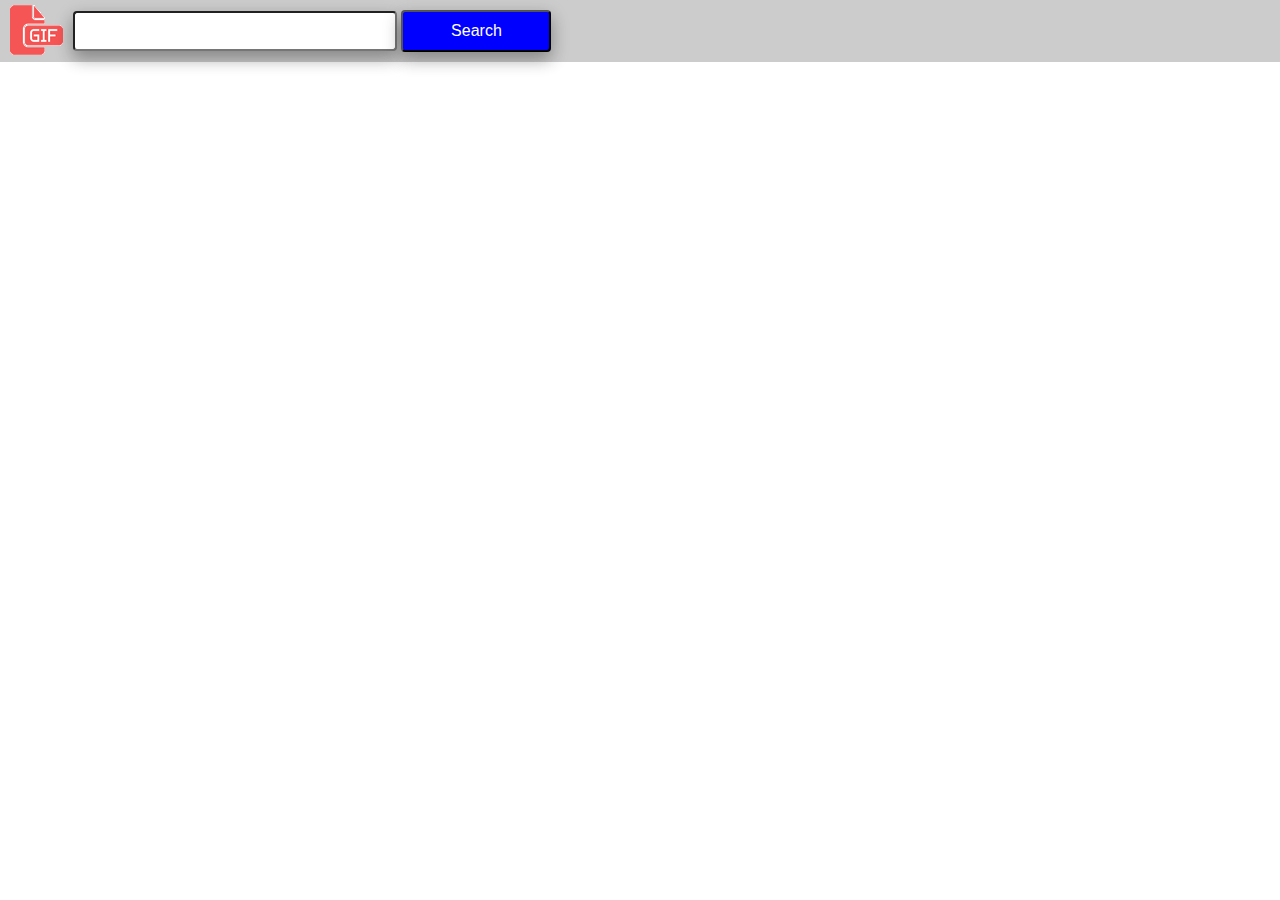
==== apps/gif-search/index.html @ c6a45876 "added new gif search app" ====
<!DOCTYPE html>
<html>
<head>
	<title>GIF Search</title>
	<link rel="stylesheet" type="text/css" href="assets/css/reset.css">
	<link rel="stylesheet" type="text/css" href="assets/css/style.css">
    <meta name="viewport" content="width=device-width, initial-scale=1">  
</head>
<body>
<div class="wrapper">
	<div class="header">
		<div class="logo"><img src="assets/images/gifLogo.png" height="50"></div>
		<div class="form">
			<form id="input-append" name="myform">
				<input id="formValueId" type="text">
				<input type="button" id="search" value="Search">
			</form>
		</div>
	</div>
	<div class="container">
		<div id="animalButtons"></div>
		<div id="field1"></div>
		<div id="searchResults"></div>
		<div id="rating"></div>
	</div>
</div>
<script type="text/javascript" src="https://code.jquery.com/jquery-2.2.0.min.js"></script> 
<script type="text/javascript" src="assets/javascript/app.js"></script> 
</body>
</html>
---- apps/gif-search/assets/css/style.css ----
body{
	font-family: Helvetica;
}
.header{
	background-color: #cccccc;
	padding: 10px;
}
.logo{
	float: left;
	margin-top: -5px;
	padding-right: 10px;
}
#newButton{
	background-color: #F55555; 
	border-radius: 4px;
    color: white;
    padding: 10px;
    margin: 5px;
    text-align: center;
    text-decoration: none;
    display: inline-block;
    font-size: 14px;
    cursor: pointer;	
}
#formValueId{
	width: 300px;
	border-radius: 4px;
    padding: 10px;
    text-decoration: none;
    display: inline-block;
    font-size: 14px;
    box-shadow: 0 8px 16px 0 rgba(0,0,0,0.2), 0 6px 20px 0 rgba(0,0,0,0.19);	
}
#search{
	background-color: blue; 
	width: 150px;
	border-radius: 4px;
    color: white;
    padding: 10px;
    text-align: center;
    text-decoration: none;
    display: inline-block;
    font-size: 16px;
    cursor: pointer;
    box-shadow: 0 8px 16px 0 rgba(0,0,0,0.2), 0 6px 20px 0 rgba(0,0,0,0.19);
}
.wrapper{
  position: relative;
	width: 100%;
	margin: 0 auto;
}
.container{
	margin: 0 auto;
}
.pause{
    background: black;
    text-align: center;
    color: white;
	margin: 5px;
	padding: 5px;
	float: left;
}
.imageResults{
    background: black;
    text-align: center;
    color: white;
	margin: 5px;
	padding-bottom: 5px;
	float: left;
}
/*#searchResults{
	float: left;
}*/


/* Start of Mobile 640 width css styling */
@media only screen and (max-width: 640px) {
	#formValueId{
		width: 100px;
		border-radius: 4px;
	    padding: 10px;
	    text-decoration: none;
	    display: inline-block;
	    font-size: 14px;
	    box-shadow: 0 8px 16px 0 rgba(0,0,0,0.2), 0 6px 20px 0 rgba(0,0,0,0.19);	
	}
	#search{
		background-color: blue; 
		width: 100px;
		border-radius: 4px;
	    color: white;
	    padding: 10px;
	    text-align: center;
	    text-decoration: none;
	    display: inline-block;
	    font-size: 16px;
	    cursor: pointer;
	    box-shadow: 0 8px 16px 0 rgba(0,0,0,0.2), 0 6px 20px 0 rgba(0,0,0,0.19);
	}
}
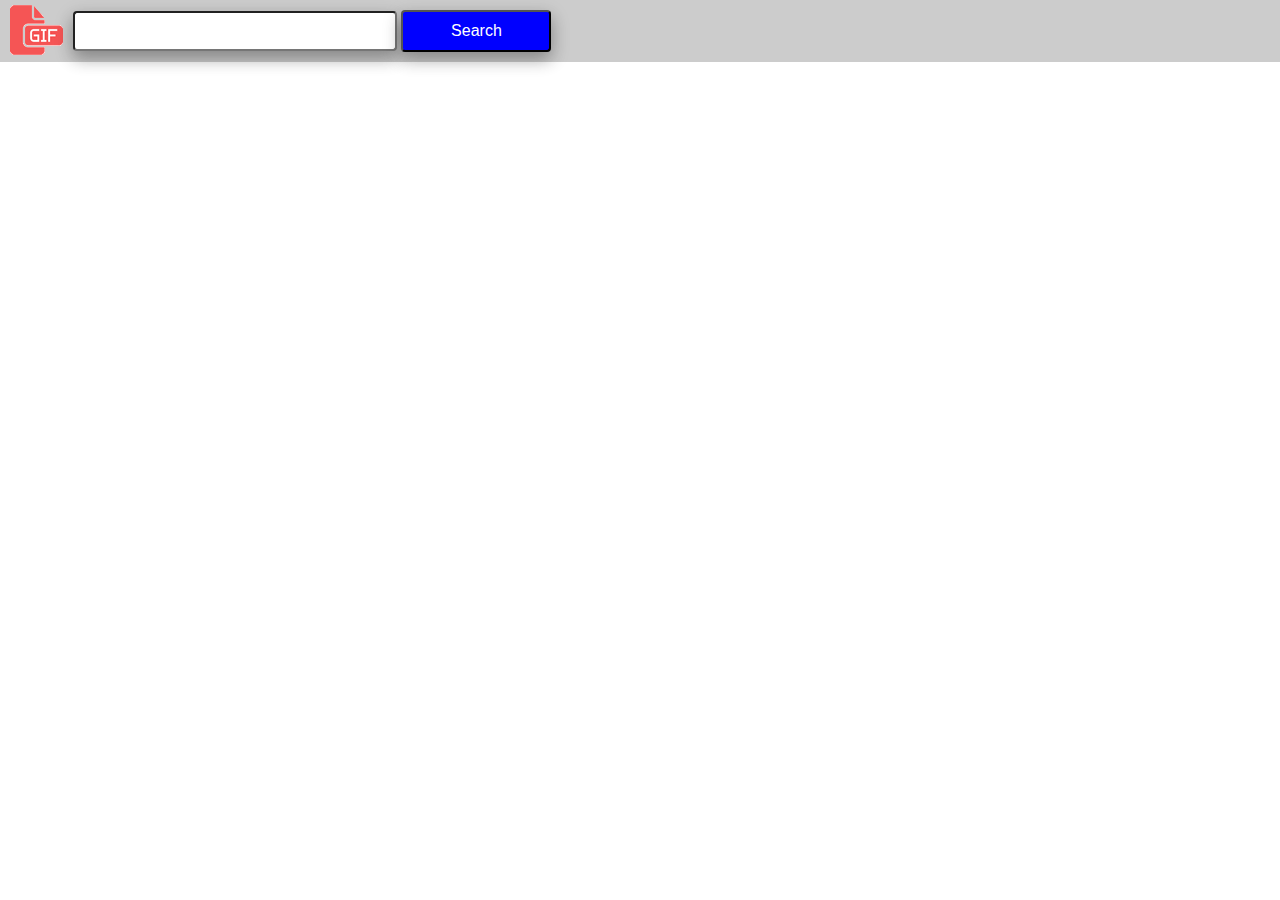
==== commit 981b4431: "cleaned up some issues" ====
--- a/apps/gif-search/index.html
+++ b/apps/gif-search/index.html
@@ -19,6 +19,7 @@
 	</div>
 	<div class="container">
 		<div id="animalButtons"></div>
+		<div id="field"></div>
 		<div id="field1"></div>
 		<div id="searchResults"></div>
 		<div id="rating"></div>
--- a/apps/gif-search/assets/css/style.css
+++ b/apps/gif-search/assets/css/style.css
@@ -75,8 +75,17 @@
 
 /* Start of Mobile 640 width css styling */
 @media only screen and (max-width: 640px) {
+	.pause{
+	    background: black;
+	    width: 288px;
+	    text-align: center;
+	    color: white;
+		margin: 5px;
+		padding: 5px;
+		float: left;
+	}
 	#formValueId{
-		width: 100px;
+		width: 111px;
 		border-radius: 4px;
 	    padding: 10px;
 	    text-decoration: none;
@@ -86,14 +95,14 @@
 	}
 	#search{
 		background-color: blue; 
-		width: 100px;
+		width: 80px;
 		border-radius: 4px;
 	    color: white;
 	    padding: 10px;
 	    text-align: center;
 	    text-decoration: none;
 	    display: inline-block;
-	    font-size: 16px;
+	    font-size: 14px;
 	    cursor: pointer;
 	    box-shadow: 0 8px 16px 0 rgba(0,0,0,0.2), 0 6px 20px 0 rgba(0,0,0,0.19);
 	}
